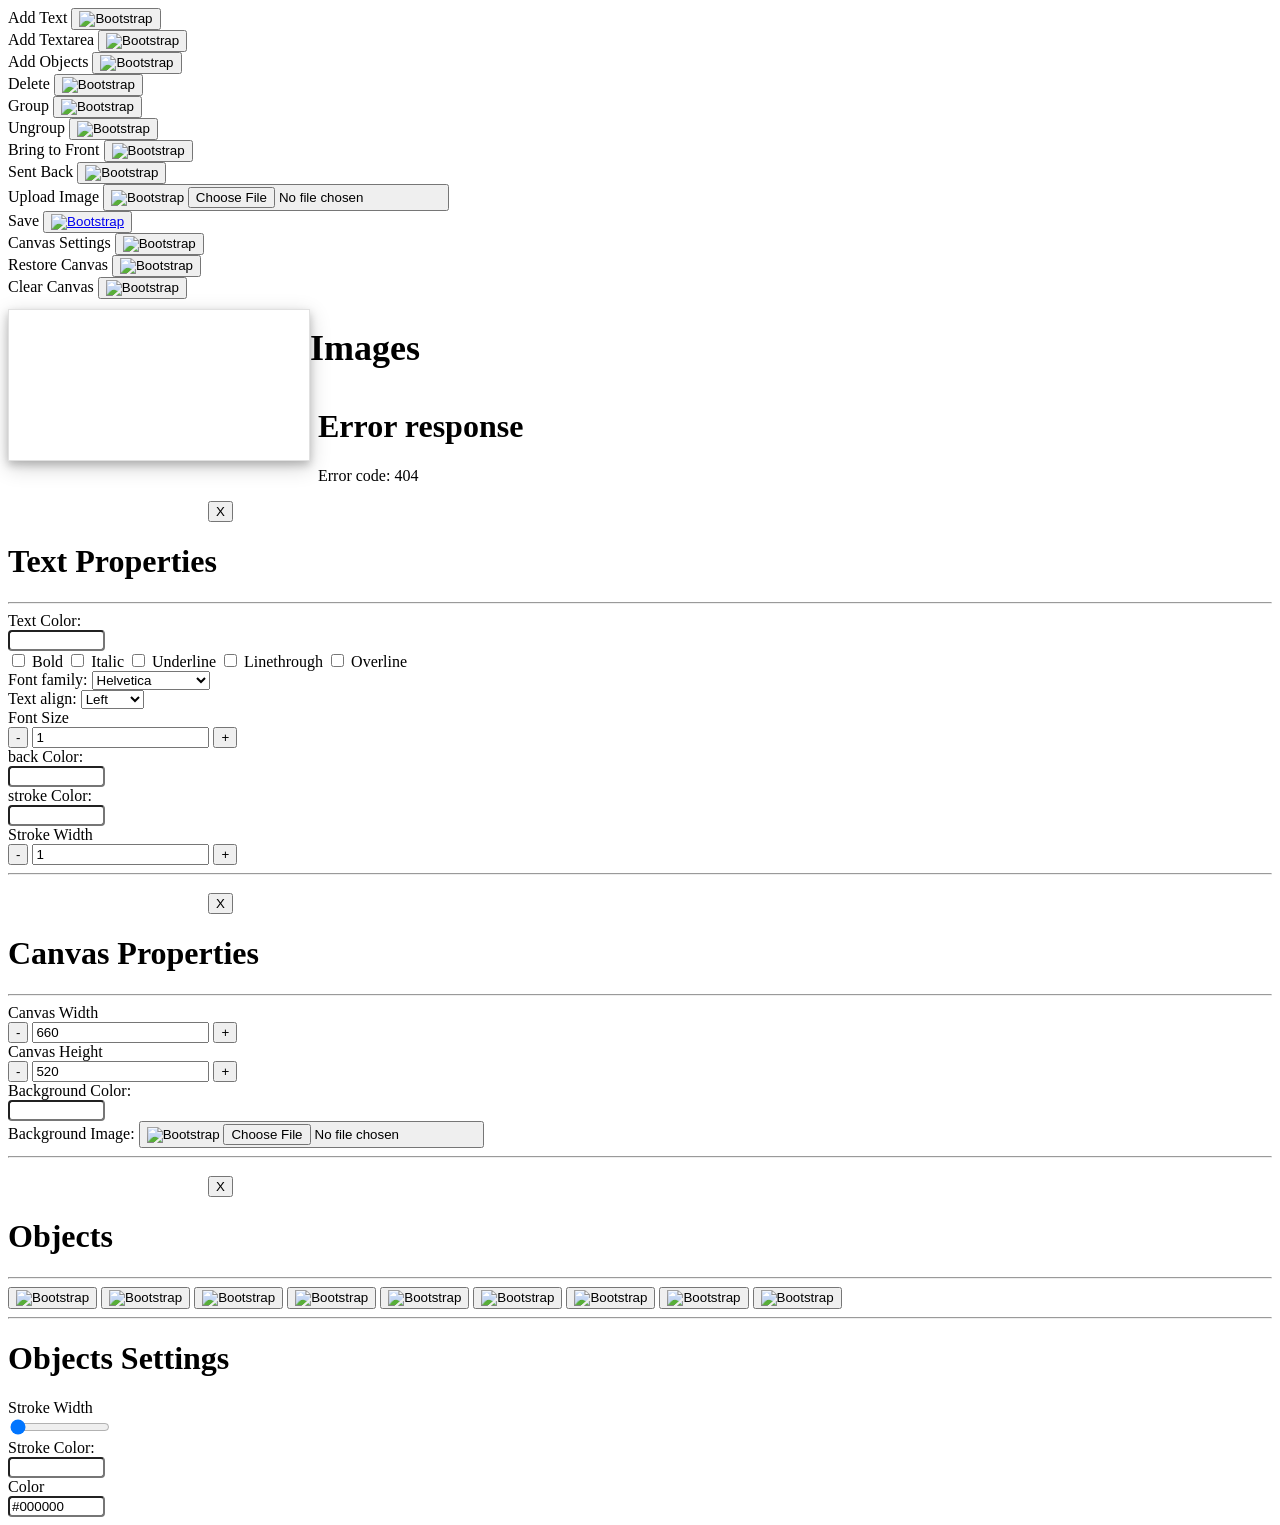
==== canvas/index.html @ 89a8ff7a "Add files via upload" ====
<!DOCTYPE html>
<html>
<head>
<meta charset="UTF-8">
<meta name="viewport" content="width=device-width, initial-scale=1">
<link rel="stylesheet" type="text/css" href="css/editor.css">
<script src="js/jquery.min.js"></script>
<script src="js/fabric.js"></script>
<script>
var myImageSRC;
const onClick = (event) => {
  console.log(event.srcElement.id);
  myImageSRC = document.getElementById(event.srcElement.id).src
  console.log(myImageSRC);
}
function updateDiv() {
  var xhttp = new XMLHttpRequest();
  xhttp.onreadystatechange = function() {
    if (this.readyState == 4 && this.status == 200) {
      document.getElementById("fooBar").innerHTML =
      this.responseText;
	  var descendents = fooBar.getElementsByTagName('*');
	 
    var i, e, d;
for (i = 0; i < descendents.length; ++i) {
    e = descendents[i];
   e.addEventListener('mousedown', onClick);
}





	 
    }
  };
  xhttp.open("GET", "updateDiv.php", true);
  xhttp.send();
}
</script>

<title>Editor</title>
</head>



<body onload="ifm.src='upload.html'">

<div class="toolbar" id="toolbar">
<div class="main-buttons">
<!-- aria-label="..." on the control -->

<div class="tooltip">
<span class="tooltiptext">Add Text</span>

<button id="text1" onclick="addtext(canvas)">
<img src=imgs/fonts.svg alt="Bootstrap" width="32" height="32">
</button>
</div>
<div class="tooltip">
<span class="tooltiptext">Add Textarea</span>
<button id="textarea1" onclick="addtextarea(canvas)">
<img src=imgs/textarea-t.svg alt="Bootstrap" width="32" height="32">
</button>
</div>
<div class="tooltip">
<span class="tooltiptext">Add Objects</span>

<button id="shapes1" onclick="openshapespop()">
<img src=imgs/bounding-box-circles.svg alt="Bootstrap"  width="32" height="32">
</button>
</div>
<div class="tooltip">
<span class="tooltiptext">Delete</span>
<button id="delete1" onclick="deleteSelectedObjectsFromCanvas()">
<img src=imgs/trash.svg alt="Bootstrap" width="32" height="32">
</button>
</div>
<div class="tooltip">
<span class="tooltiptext">Group</span>
<button id="group1" onclick="groupObjects()">
<img src=imgs/group-43.svg alt="Bootstrap" width="39" height="39">
</button>
</div>
<div class="tooltip">
<span class="tooltiptext">Ungroup</span>
<button id="ungroup1" onclick="ungroupObjects()">
<img src=imgs/ungroup.svg alt="Bootstrap" width="32" height="32">
</button>
</div>
<div class="tooltip">
<span class="tooltiptext">Bring to Front</span>
<button id="front1" onclick="sendSelectedObjectforward()">
<img src=imgs/front.svg alt="Bootstrap" width="32" height="32">
</button>
</div>
<div class="tooltip">
<span class="tooltiptext">Sent Back</span>
<button id="back1" onclick="sendSelectedObjectBack()">
<img src=imgs/back.svg alt="Bootstrap" width="32" height="32">
</button>
</div>
</div>

<div class="extended-buttons">
<div class="tooltip">
<span class="tooltiptext">Upload Image</span>
<button id="upload1">
<div class="upload-btn-wrapper">
<img src=imgs/upload.svg alt="Bootstrap" width="32" height="32">
<Input id="myImg" type="file" accept="Image/">
</div>
</button>
</div>
<div class="tooltip">
<span class="tooltiptext">Save</span>
<button id="save1">
<a id="lnkDownload" href="#">
<img src=imgs/download.svg alt="Bootstrap" width="32" height="32">
</a>
</button>
</div>
<div class="tooltip">
<span class="tooltiptext">Canvas Settings</span>
<button id="setting1" onclick="openForm()">
<img src=imgs/gear.svg alt="Bootstrap" width="32" height="32">
</button>
</div>
<div class="tooltip">
<span class="tooltiptext">Restore Canvas</span>
<button id="clear1" onclick="restoreCanvas(canvas, svgState, bgUrl)">
<img src=imgs/arrow-counterclockwise.svg alt="Bootstrap" width="32" height="32">
</button>
</div>
<div class="tooltip">
<span class="tooltiptext">Clear Canvas</span>
<button id="clear1" onclick="clearCanvas(canvas, svgState)">
<img src=imgs/x-lg.svg alt="Bootstrap" width="32" height="32">
</button>
</div>
</div>
</div>

<div class="zoh0" style="display:flex; flex-direction: row; margin-top: 10px;">

<div class="zoh1">
</div>

<div class="zoh2" id="userInputWindow">
<div id="strokeValue">
</div>
<canvas id="zbcanvas" style="border: 1px solid #e1e1e1; box-shadow: 0 4px 8px 0 rgb(0 0 0 / 20%), 0 6px 20px 0 rgb(0 0 0 / 19%);" ></canvas>
</div>

<div class="zoh3">
<div>
<h5 style="margin-block-start: 0.5em; margin-block-end: 0.5em; font-size: 36px;">Images</h5>
<div class="sidebar">
<div id="fooBar" class="item1">
</div>
</div>
<iframe id="ifm" style="height: 100px; width:270px; border: none;" title="Iframe Example"></iframe>
</div>
</div>
</div>

<div id="mydiv" class="zohpopup">
<button class="increase" onclick="closediv()" style="margin-left: 200px;margin-top: 10px;">X</button>
<h1>Text Properties</h1>
<hr>
	 
<div id="text-controls-additional" class="zohinpop">
		<div class="input-container">
          <label for="text-lines-bg-color">Text Color:</label>
		  <div class="custom-number-input">
		 <input id="colorPicker" value="" data-jscolor="{}"  id="text-color" size="10" style="border-radius: 4px;">
		  </div>
        </div>
<div class="input-container">
<div>
  <input type='checkbox' name='fonttype' id="text-cmd-bold">
        Bold</input>
     
      <input type='checkbox' name='fonttype' id="text-cmd-italic">
        Italic</input>
     
      <input type='checkbox' name='fonttype'  id="text-cmd-underline" >
        Underline</input>
      
      <input type='checkbox' name='fonttype'  id="text-cmd-linethrough">
        Linethrough</input>
     
      <input type='checkbox' name='fonttype'  id="text-cmd-overline" >
        Overline</input>
</div>
</div>

<div class="input-container">
      <label for="font-family" style="display:inline-block">Font family:</label>
      <select id="font-family">
        <option value="arial">Arial</option>
        <option value="helvetica" selected>Helvetica</option>
        <option value="myriad pro">Myriad Pro</option>
        <option value="delicious">Delicious</option>
        <option value="verdana">Verdana</option>
        <option value="georgia">Georgia</option>
        <option value="courier">Courier</option>
        <option value="comic sans ms">Comic Sans MS</option>
        <option value="impact">Impact</option>
      </select>
	  </div>
	  
<div class="input-container">
	 <label for="text-align" style="display:inline-block">Text align:</label>
      <select id="text-align">
        <option value="left">Left</option>
        <option value="center">Center</option>
        <option value="right">Right</option>
        <option value="justify">Justify</option>
      </select>
      </div>


       <div class="input-container">
          <label>Font Size</label>
          <div class="custom-number-input">
          <button class="decrease" onclick="txtwidminus(this.val)">-</button>
          <input  min="1" value="1" id="text-font-size">
          <button class="increase" onclick="txtwidplus(this.val)">+</button>
          </div> 
		  </div>
		

		<div class="input-container">
          <label for="text-lines-bg-color">back Color:</label>
		  <div class="custom-number-input">
		 <input id="text-lines-bg-color" value="" data-jscolor="{}"  id="text-color" size="10" style="border-radius: 4px;">
		  </div>
        </div>

<div class="input-container">
          <label for="text-lines-bg-color">stroke Color:</label>
		  <div class="custom-number-input">
		 <input id="text-stroke-color" value="" data-jscolor="{}"  id="text-color" size="10" style="border-radius: 4px;">
		  </div>
        </div>
		
<div class="input-container">
          <label>Stroke Width</label>
          <div class="custom-number-input">
          <button class="decrease" onclick="txtstrokeminus(this.val)">-</button>
          <input  min="1" value="1" id="text-stroke-width">
          <button class="increase" onclick="txtstrokeplus(this.val)">+</button>
          </div>
        </div>
		<hr>
</div>	
</div>

<div class="canpropopup" id="myform">
<button class="increase" onclick="closeForm()" style="margin-left: 200px;margin-top: 10px;">X</button>
    <h1>Canvas Properties</h1>
	<hr>
	
<div class="input-container">
          <label>Canvas Width</label>
          <div class="custom-number-input">
          <button class="decrease" onclick="substcan(this.val)">-</button>
          <input  min="1" placeholder="660px" value="660" id="enterCanvasWidth">
          <button class="increase" onclick="additioncan(this.val)">+</button>
          </div>
        </div>
		
		<div class="input-container">
          <label>Canvas Height</label>
          <div class="custom-number-input">
          <button class="decrease" onclick="substcanhie(this.val)">-</button>
          <input  min="1" placeholder="520px" value="520" id="enterCanvasHeight">
          <button class="increase" onclick="additioncanhie(this.val)">+</button>
          </div>
        </div>
		
		<div class="input-container">
          <label for="text-lines-bg-color">Background Color:</label>
		  <div class="custom-number-input">
		 <input id="colorPicker2" value="" data-jscolor="{}"  id="text-color" size="10" style="border-radius: 4px;">
		  </div>
        </div>
		
		<div class="input-container">
		<label for="text-lines-bg-color">Background Image:</label>
		<button id="upload1">
        <div class="upload-btn-wrapper">
        <img src=imgs/upload.svg alt="Bootstrap" width="32" height="32">
       <Input id="file2" type="file" accept="Image/">
        </div>
         </button>
		 </div>
		 <hr>
</div>

<div id="shapespop" class="shapepopup">
<button class="increase" onclick="closeshapespop()" style="margin-left: 200px;margin-top: 10px;">X</button>
<h1>Objects</h1>
<hr>
<div class="shape">
<button class="add_shape" id="circle"  data-rel="circle">
<img src=imgs/circle.svg draggable="false" alt="Bootstrap" width="32" height="32">
</button>
<button class="add_shape" id="recteangle"  data-rel="rectangle"> 
<img src=imgs/square.svg draggable="false" alt="Bootstrap" width="32" height="32">
</button>
<button class="add_shape" id="text1" data-rel="ellipse">
<img src=imgs/ellipse.svg draggable="false" alt="Bootstrap" width="32" height="32">
</button>
<button class="add_shape" id="triangle" data-rel="triangle">
<img src=imgs/triangle.svg draggable="false" alt="Bootstrap" width="32" height="32">
</button>
<button class="add_shape" id="hexagon" data-rel="hexagon">
<img src=imgs/hexagon.svg draggable="false" alt="Bootstrap" width="32" height="32">
</button>
<button  class="add_shape" id="star" data-rel="star">
<img src=imgs/star.svg draggable="false"alt="Bootstrap" width="32" height="32">
</button>
<button  class="add_shape" id="pentagon" data-rel="pentagon">
<img src=imgs/pentagon.svg draggable="false" alt="Bootstrap" width="32" height="32">
</button>
<button  class="add_shape" id="diamond" data-rel="diamond">
<img src=imgs/diamond.svg draggable="false" alt="Bootstrap" width="32" height="32">
</button>
<button class="add_shape" id="line" data-rel="line">
<img src=imgs/line.svg draggable="false" alt="Bootstrap" width="32" height="32">
</button>
</div>
<hr>
<h1>Objects Settings</h1>
      <div>
        
		<div class="input-container">
          <label>Stroke Width</label>
          <div class="custom-number-input" bind-value-to="strokeWidth">
          
          <input min="1" value="1" style="width: 100px !important;" type="range" id="control_border">
          
          </div>
        </div>
        <div class="input-container">
          <label for="text-lines-bg-color">Stroke Color:</label>
		  <div class="custom-number-input">
		 <input id="storkeColor" value="" data-jscolor="{}" size="10" style="border-radius: 4px;">
		  </div>
        </div>
        <div class="input-container">
          <label>Color</label>
		  <div class="custom-number-input">
         <input id="colorPicker1" value="#000000" data-jscolor="{}" id="text-color" size="10" style="border-radius: 4px;">
		  </div>
		 </div>
      </div>
	</div>
<div>
</div>
<script src="js/jscolor.js"></script>
<script src="js/jscolor.min.js"></script>
<script src="js/editor-pop.js"></script>
<script src="js/editor.js"></script>
<script src="js/shapes.js"></script>

<script src="js/jquery.min.js"></script>
</body>
</html>
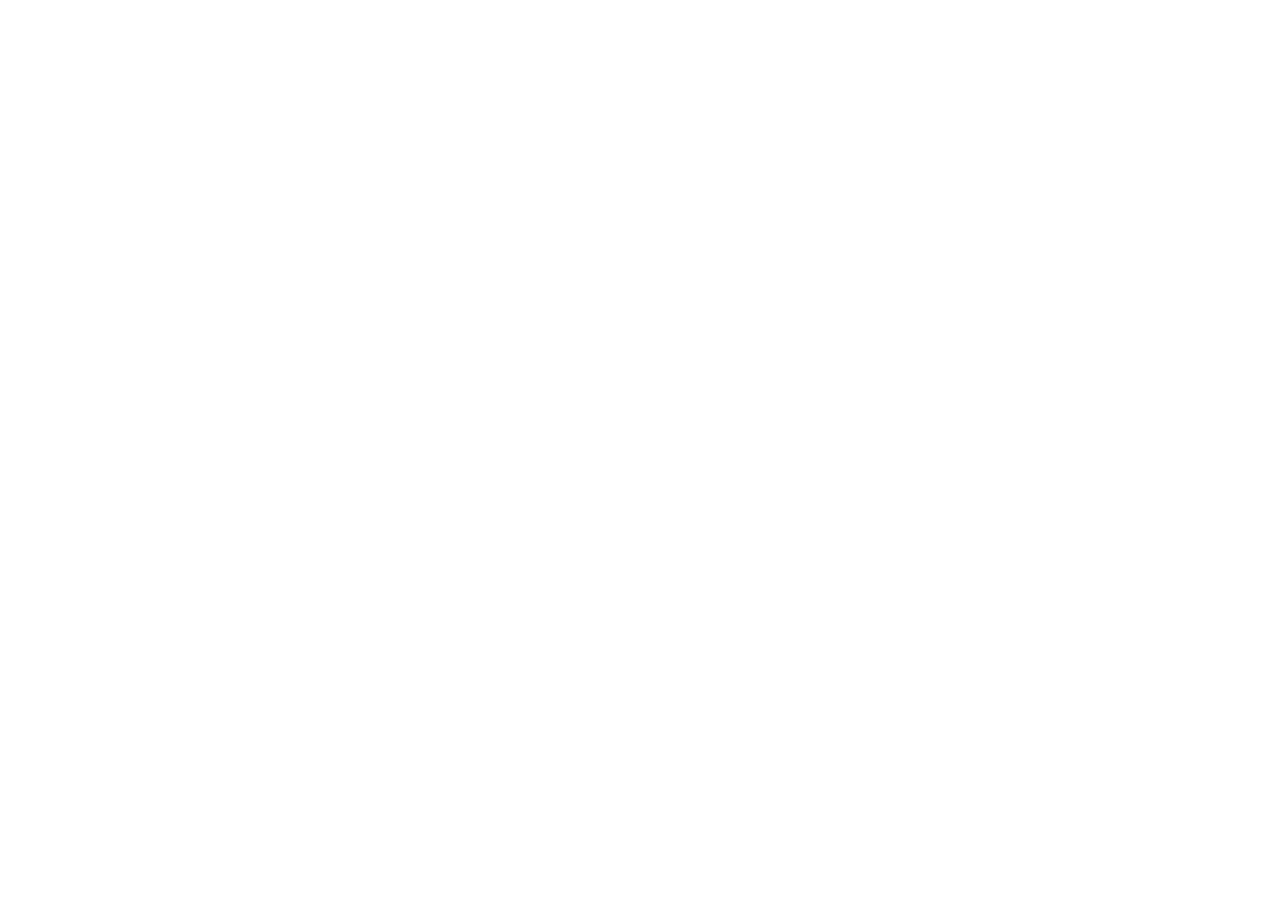
==== commit fa6f5b25: "Update index.html" ====
--- a/canvas/index.html
+++ b/canvas/index.html
@@ -1,371 +1,49 @@
-<!DOCTYPE html>
 <html>
-<head>
-<meta charset="UTF-8">
-<meta name="viewport" content="width=device-width, initial-scale=1">
-<link rel="stylesheet" type="text/css" href="css/editor.css">
-<script src="js/jquery.min.js"></script>
-<script src="js/fabric.js"></script>
-<script>
-var myImageSRC;
-const onClick = (event) => {
-  console.log(event.srcElement.id);
-  myImageSRC = document.getElementById(event.srcElement.id).src
-  console.log(myImageSRC);
-}
-function updateDiv() {
-  var xhttp = new XMLHttpRequest();
-  xhttp.onreadystatechange = function() {
-    if (this.readyState == 4 && this.status == 200) {
-      document.getElementById("fooBar").innerHTML =
-      this.responseText;
-	  var descendents = fooBar.getElementsByTagName('*');
-	 
-    var i, e, d;
-for (i = 0; i < descendents.length; ++i) {
-    e = descendents[i];
-   e.addEventListener('mousedown', onClick);
-}
+  <head>
+    <link rel="stylesheet" href="./lib/style.css">
+    <script src="https://code.jquery.com/jquery-3.5.1.min.js"></script>
+    <script>
+      jQuery.fn.outerHTML = function() {
+        return jQuery('<div />').append(this.eq(0).clone()).html();
+      };
+      Number.prototype.countDecimals = function () {
+        if(Math.floor(this.valueOf()) === this.valueOf()) return 0;
+        return this.toString().split(".")[1].length || 0; 
+      }
+    </script>
+    <script src="https://cdnjs.cloudflare.com/ajax/libs/fabric.js/3.6.3/fabric.min.js"></script>
 
+    <script src="https://cdn.jsdelivr.net/npm/spectrum-colorpicker2/dist/spectrum.min.js"></script>
+    <link rel="stylesheet" type="text/css" href="https://cdn.jsdelivr.net/npm/spectrum-colorpicker2/dist/spectrum.min.css">
 
+    <script src="./vendor/grapick.min.js"></script>
+    <link rel="stylesheet" href="./vendor/grapick.min.css">
 
+    <script src="./vendor/undo-redo-stack.js"></script>
 
+    <script src="./lib/core.js"></script>
+    <script src="./lib/toolbar.js"></script>
+    <script src="./lib/canvas.js"></script>
+    <script src="./lib/shapes.js"></script>
 
-	 
-    }
-  };
-  xhttp.open("GET", "updateDiv.php", true);
-  xhttp.send();
-}
-</script>
+    <script src="./lib/freeDrawSettings.js"></script>
+    <script src="./lib/canvasSettings.js"></script>
+    <script src="./lib/selectionSettings.js"></script>
 
-<title>Editor</title>
-</head>
+    <script src="./lib/drawingLine.js"></script>
+    <script src="./lib/drawingPath.js"></script>
+    <script src="./lib/drawingText.js"></script>
+    <script src="./lib/tip.js"></script>
+    <script src="./lib/upload.js"></script>
+    <script src="./lib/copyPaste.js"></script>
 
+    <script src="./lib/utils.js"></script>
+    <script src="./lib/zoom.js"></script>
+    <script src="./lib/saveInBrowser.js"></script>
 
-
-<body onload="ifm.src='upload.html'">
-
-<div class="toolbar" id="toolbar">
-<div class="main-buttons">
-<!-- aria-label="..." on the control -->
-
-<div class="tooltip">
-<span class="tooltiptext">Add Text</span>
-
-<button id="text1" onclick="addtext(canvas)">
-<img src=imgs/fonts.svg alt="Bootstrap" width="32" height="32">
-</button>
-</div>
-<div class="tooltip">
-<span class="tooltiptext">Add Textarea</span>
-<button id="textarea1" onclick="addtextarea(canvas)">
-<img src=imgs/textarea-t.svg alt="Bootstrap" width="32" height="32">
-</button>
-</div>
-<div class="tooltip">
-<span class="tooltiptext">Add Objects</span>
-
-<button id="shapes1" onclick="openshapespop()">
-<img src=imgs/bounding-box-circles.svg alt="Bootstrap"  width="32" height="32">
-</button>
-</div>
-<div class="tooltip">
-<span class="tooltiptext">Delete</span>
-<button id="delete1" onclick="deleteSelectedObjectsFromCanvas()">
-<img src=imgs/trash.svg alt="Bootstrap" width="32" height="32">
-</button>
-</div>
-<div class="tooltip">
-<span class="tooltiptext">Group</span>
-<button id="group1" onclick="groupObjects()">
-<img src=imgs/group-43.svg alt="Bootstrap" width="39" height="39">
-</button>
-</div>
-<div class="tooltip">
-<span class="tooltiptext">Ungroup</span>
-<button id="ungroup1" onclick="ungroupObjects()">
-<img src=imgs/ungroup.svg alt="Bootstrap" width="32" height="32">
-</button>
-</div>
-<div class="tooltip">
-<span class="tooltiptext">Bring to Front</span>
-<button id="front1" onclick="sendSelectedObjectforward()">
-<img src=imgs/front.svg alt="Bootstrap" width="32" height="32">
-</button>
-</div>
-<div class="tooltip">
-<span class="tooltiptext">Sent Back</span>
-<button id="back1" onclick="sendSelectedObjectBack()">
-<img src=imgs/back.svg alt="Bootstrap" width="32" height="32">
-</button>
-</div>
-</div>
-
-<div class="extended-buttons">
-<div class="tooltip">
-<span class="tooltiptext">Upload Image</span>
-<button id="upload1">
-<div class="upload-btn-wrapper">
-<img src=imgs/upload.svg alt="Bootstrap" width="32" height="32">
-<Input id="myImg" type="file" accept="Image/">
-</div>
-</button>
-</div>
-<div class="tooltip">
-<span class="tooltiptext">Save</span>
-<button id="save1">
-<a id="lnkDownload" href="#">
-<img src=imgs/download.svg alt="Bootstrap" width="32" height="32">
-</a>
-</button>
-</div>
-<div class="tooltip">
-<span class="tooltiptext">Canvas Settings</span>
-<button id="setting1" onclick="openForm()">
-<img src=imgs/gear.svg alt="Bootstrap" width="32" height="32">
-</button>
-</div>
-<div class="tooltip">
-<span class="tooltiptext">Restore Canvas</span>
-<button id="clear1" onclick="restoreCanvas(canvas, svgState, bgUrl)">
-<img src=imgs/arrow-counterclockwise.svg alt="Bootstrap" width="32" height="32">
-</button>
-</div>
-<div class="tooltip">
-<span class="tooltiptext">Clear Canvas</span>
-<button id="clear1" onclick="clearCanvas(canvas, svgState)">
-<img src=imgs/x-lg.svg alt="Bootstrap" width="32" height="32">
-</button>
-</div>
-</div>
-</div>
-
-<div class="zoh0" style="display:flex; flex-direction: row; margin-top: 10px;">
-
-<div class="zoh1">
-</div>
-
-<div class="zoh2" id="userInputWindow">
-<div id="strokeValue">
-</div>
-<canvas id="zbcanvas" style="border: 1px solid #e1e1e1; box-shadow: 0 4px 8px 0 rgb(0 0 0 / 20%), 0 6px 20px 0 rgb(0 0 0 / 19%);" ></canvas>
-</div>
-
-<div class="zoh3">
-<div>
-<h5 style="margin-block-start: 0.5em; margin-block-end: 0.5em; font-size: 36px;">Images</h5>
-<div class="sidebar">
-<div id="fooBar" class="item1">
-</div>
-</div>
-<iframe id="ifm" style="height: 100px; width:270px; border: none;" title="Iframe Example"></iframe>
-</div>
-</div>
-</div>
-
-<div id="mydiv" class="zohpopup">
-<button class="increase" onclick="closediv()" style="margin-left: 200px;margin-top: 10px;">X</button>
-<h1>Text Properties</h1>
-<hr>
-	 
-<div id="text-controls-additional" class="zohinpop">
-		<div class="input-container">
-          <label for="text-lines-bg-color">Text Color:</label>
-		  <div class="custom-number-input">
-		 <input id="colorPicker" value="" data-jscolor="{}"  id="text-color" size="10" style="border-radius: 4px;">
-		  </div>
-        </div>
-<div class="input-container">
-<div>
-  <input type='checkbox' name='fonttype' id="text-cmd-bold">
-        Bold</input>
-     
-      <input type='checkbox' name='fonttype' id="text-cmd-italic">
-        Italic</input>
-     
-      <input type='checkbox' name='fonttype'  id="text-cmd-underline" >
-        Underline</input>
-      
-      <input type='checkbox' name='fonttype'  id="text-cmd-linethrough">
-        Linethrough</input>
-     
-      <input type='checkbox' name='fonttype'  id="text-cmd-overline" >
-        Overline</input>
-</div>
-</div>
-
-<div class="input-container">
-      <label for="font-family" style="display:inline-block">Font family:</label>
-      <select id="font-family">
-        <option value="arial">Arial</option>
-        <option value="helvetica" selected>Helvetica</option>
-        <option value="myriad pro">Myriad Pro</option>
-        <option value="delicious">Delicious</option>
-        <option value="verdana">Verdana</option>
-        <option value="georgia">Georgia</option>
-        <option value="courier">Courier</option>
-        <option value="comic sans ms">Comic Sans MS</option>
-        <option value="impact">Impact</option>
-      </select>
-	  </div>
-	  
-<div class="input-container">
-	 <label for="text-align" style="display:inline-block">Text align:</label>
-      <select id="text-align">
-        <option value="left">Left</option>
-        <option value="center">Center</option>
-        <option value="right">Right</option>
-        <option value="justify">Justify</option>
-      </select>
-      </div>
-
-
-       <div class="input-container">
-          <label>Font Size</label>
-          <div class="custom-number-input">
-          <button class="decrease" onclick="txtwidminus(this.val)">-</button>
-          <input  min="1" value="1" id="text-font-size">
-          <button class="increase" onclick="txtwidplus(this.val)">+</button>
-          </div> 
-		  </div>
-		
-
-		<div class="input-container">
-          <label for="text-lines-bg-color">back Color:</label>
-		  <div class="custom-number-input">
-		 <input id="text-lines-bg-color" value="" data-jscolor="{}"  id="text-color" size="10" style="border-radius: 4px;">
-		  </div>
-        </div>
-
-<div class="input-container">
-          <label for="text-lines-bg-color">stroke Color:</label>
-		  <div class="custom-number-input">
-		 <input id="text-stroke-color" value="" data-jscolor="{}"  id="text-color" size="10" style="border-radius: 4px;">
-		  </div>
-        </div>
-		
-<div class="input-container">
-          <label>Stroke Width</label>
-          <div class="custom-number-input">
-          <button class="decrease" onclick="txtstrokeminus(this.val)">-</button>
-          <input  min="1" value="1" id="text-stroke-width">
-          <button class="increase" onclick="txtstrokeplus(this.val)">+</button>
-          </div>
-        </div>
-		<hr>
-</div>	
-</div>
-
-<div class="canpropopup" id="myform">
-<button class="increase" onclick="closeForm()" style="margin-left: 200px;margin-top: 10px;">X</button>
-    <h1>Canvas Properties</h1>
-	<hr>
-	
-<div class="input-container">
-          <label>Canvas Width</label>
-          <div class="custom-number-input">
-          <button class="decrease" onclick="substcan(this.val)">-</button>
-          <input  min="1" placeholder="660px" value="660" id="enterCanvasWidth">
-          <button class="increase" onclick="additioncan(this.val)">+</button>
-          </div>
-        </div>
-		
-		<div class="input-container">
-          <label>Canvas Height</label>
-          <div class="custom-number-input">
-          <button class="decrease" onclick="substcanhie(this.val)">-</button>
-          <input  min="1" placeholder="520px" value="520" id="enterCanvasHeight">
-          <button class="increase" onclick="additioncanhie(this.val)">+</button>
-          </div>
-        </div>
-		
-		<div class="input-container">
-          <label for="text-lines-bg-color">Background Color:</label>
-		  <div class="custom-number-input">
-		 <input id="colorPicker2" value="" data-jscolor="{}"  id="text-color" size="10" style="border-radius: 4px;">
-		  </div>
-        </div>
-		
-		<div class="input-container">
-		<label for="text-lines-bg-color">Background Image:</label>
-		<button id="upload1">
-        <div class="upload-btn-wrapper">
-        <img src=imgs/upload.svg alt="Bootstrap" width="32" height="32">
-       <Input id="file2" type="file" accept="Image/">
-        </div>
-         </button>
-		 </div>
-		 <hr>
-</div>
-
-<div id="shapespop" class="shapepopup">
-<button class="increase" onclick="closeshapespop()" style="margin-left: 200px;margin-top: 10px;">X</button>
-<h1>Objects</h1>
-<hr>
-<div class="shape">
-<button class="add_shape" id="circle"  data-rel="circle">
-<img src=imgs/circle.svg draggable="false" alt="Bootstrap" width="32" height="32">
-</button>
-<button class="add_shape" id="recteangle"  data-rel="rectangle"> 
-<img src=imgs/square.svg draggable="false" alt="Bootstrap" width="32" height="32">
-</button>
-<button class="add_shape" id="text1" data-rel="ellipse">
-<img src=imgs/ellipse.svg draggable="false" alt="Bootstrap" width="32" height="32">
-</button>
-<button class="add_shape" id="triangle" data-rel="triangle">
-<img src=imgs/triangle.svg draggable="false" alt="Bootstrap" width="32" height="32">
-</button>
-<button class="add_shape" id="hexagon" data-rel="hexagon">
-<img src=imgs/hexagon.svg draggable="false" alt="Bootstrap" width="32" height="32">
-</button>
-<button  class="add_shape" id="star" data-rel="star">
-<img src=imgs/star.svg draggable="false"alt="Bootstrap" width="32" height="32">
-</button>
-<button  class="add_shape" id="pentagon" data-rel="pentagon">
-<img src=imgs/pentagon.svg draggable="false" alt="Bootstrap" width="32" height="32">
-</button>
-<button  class="add_shape" id="diamond" data-rel="diamond">
-<img src=imgs/diamond.svg draggable="false" alt="Bootstrap" width="32" height="32">
-</button>
-<button class="add_shape" id="line" data-rel="line">
-<img src=imgs/line.svg draggable="false" alt="Bootstrap" width="32" height="32">
-</button>
-</div>
-<hr>
-<h1>Objects Settings</h1>
-      <div>
-        
-		<div class="input-container">
-          <label>Stroke Width</label>
-          <div class="custom-number-input" bind-value-to="strokeWidth">
-          
-          <input min="1" value="1" style="width: 100px !important;" type="range" id="control_border">
-          
-          </div>
-        </div>
-        <div class="input-container">
-          <label for="text-lines-bg-color">Stroke Color:</label>
-		  <div class="custom-number-input">
-		 <input id="storkeColor" value="" data-jscolor="{}" size="10" style="border-radius: 4px;">
-		  </div>
-        </div>
-        <div class="input-container">
-          <label>Color</label>
-		  <div class="custom-number-input">
-         <input id="colorPicker1" value="#000000" data-jscolor="{}" id="text-color" size="10" style="border-radius: 4px;">
-		  </div>
-		 </div>
-      </div>
-	</div>
-<div>
-</div>
-<script src="js/jscolor.js"></script>
-<script src="js/jscolor.min.js"></script>
-<script src="js/editor-pop.js"></script>
-<script src="js/editor.js"></script>
-<script src="js/shapes.js"></script>
-
-<script src="js/jquery.min.js"></script>
-</body>
-</html>
+  </head>
+  <body>
+    <div id="image-editor-container"></div>
+  </body>
+  <script src="./script.js"></script>
+</html>
